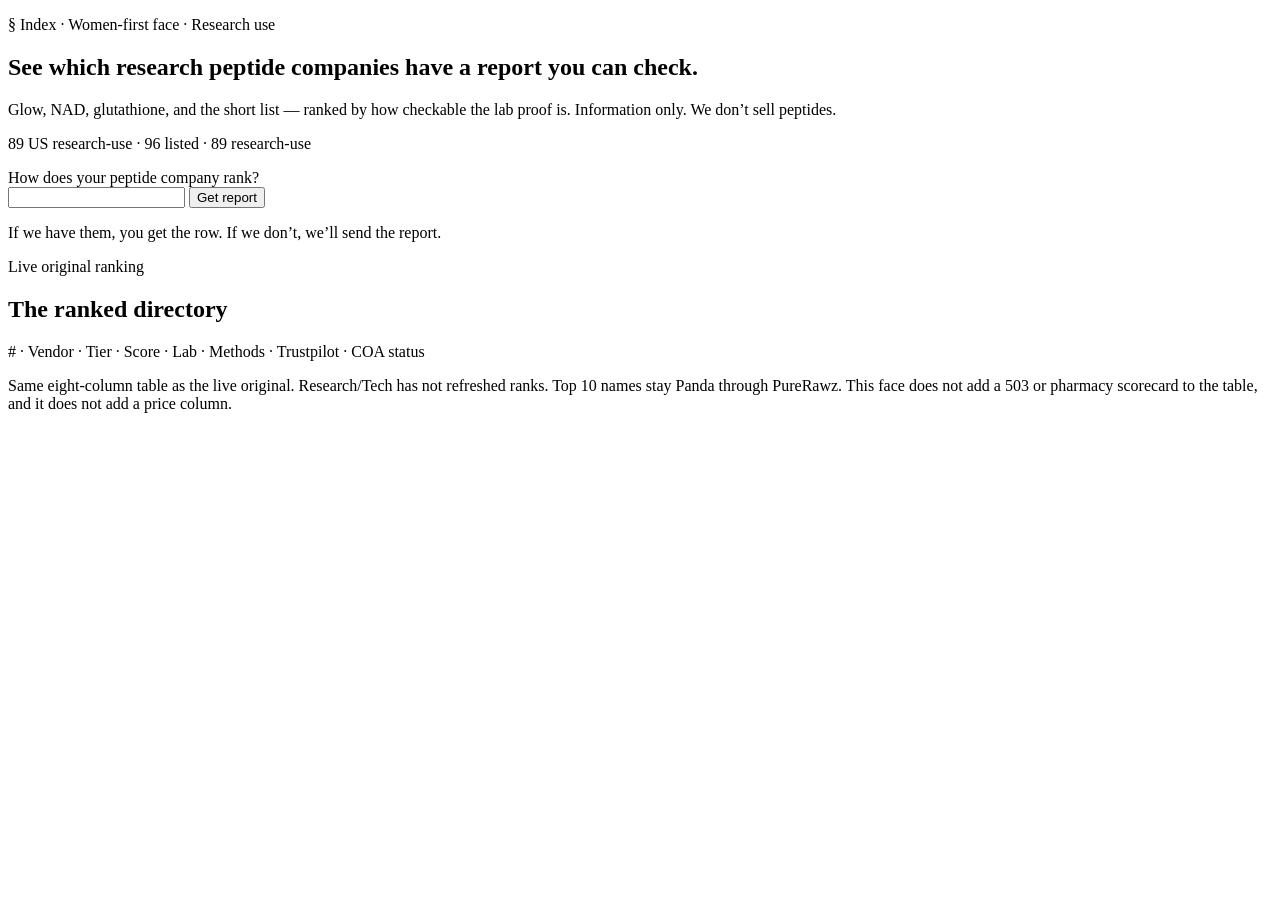
==== web/index.html @ 2370f07f "Add draft women-first face on the live original ranking. Keep the eight-column US research-use table" ====
<!DOCTYPE html>
<html lang="en">
<head>
  <meta charset="utf-8">
  <meta name="viewport" content="width=device-width, initial-scale=1">
  <meta name="robots" content="noindex, nofollow">
  <title>Peptide Quality Index</title>
  <link rel="preconnect" href="https://fonts.googleapis.com">
  <link rel="preconnect" href="https://fonts.gstatic.com" crossorigin>
  <link href="https://fonts.googleapis.com/css2?family=Instrument+Serif&family=Inter:wght@400;500;600&family=JetBrains+Mono:wght@400;600&display=swap" rel="stylesheet">
  <link rel="stylesheet" href="/css/pqi.css">
</head>
<body class="paper-grain" data-page="index">
  <div id="site-header"></div>
  <main>
    <section class="hero">
      <div class="wrap">
        <p class="caption">§ Index · Women-first face · Research use</p>
        <h1>See which research peptide companies have a report you can check.</h1>
        <p class="hero-sub">Glow, NAD, glutathione, and the short list — ranked by how checkable the lab proof is. Information only. We don’t sell peptides.</p>
        <p class="count-line">89 US research-use <span aria-hidden="true">·</span> 96 listed · 89 research-use</p>
        <form class="search-block" id="company-search" role="search">
          <label class="search-label" for="company-query">How does your peptide company rank?</label>
          <div class="search-row">
            <input id="company-query" name="q" type="search" autocomplete="off" placeholder="">
            <button type="submit">Get report</button>
          </div>
          <p class="search-help">If we have them, you get the row. If we don’t, we’ll send the report.</p>
          <div id="search-result" class="search-result" hidden></div>
        </form>
      </div>
    </section>
    <section class="section" id="rankings">
      <div class="wrap">
        <div class="section-head">
          <div>
            <p class="caption">Live original ranking</p>
            <h2>The ranked directory</h2>
          </div>
          <p class="caption"># · Vendor · Tier · Score · Lab · Methods · Trustpilot · COA status</p>
        </div>
        <div id="ranked-table"></div>
        <p class="footnote">
          Same eight-column table as the live original. Research/Tech has not refreshed ranks.
          Top 10 names stay Panda through PureRawz. This face does not add a 503 or pharmacy scorecard
          to the table, and it does not add a price column.
        </p>
        <div id="tease-strip" class="tease-strip"></div>
      </div>
    </section>
  </main>
  <footer class="site-footer" id="site-footer"></footer>
  <script src="/js/app.js"></script>
</body>
</html>
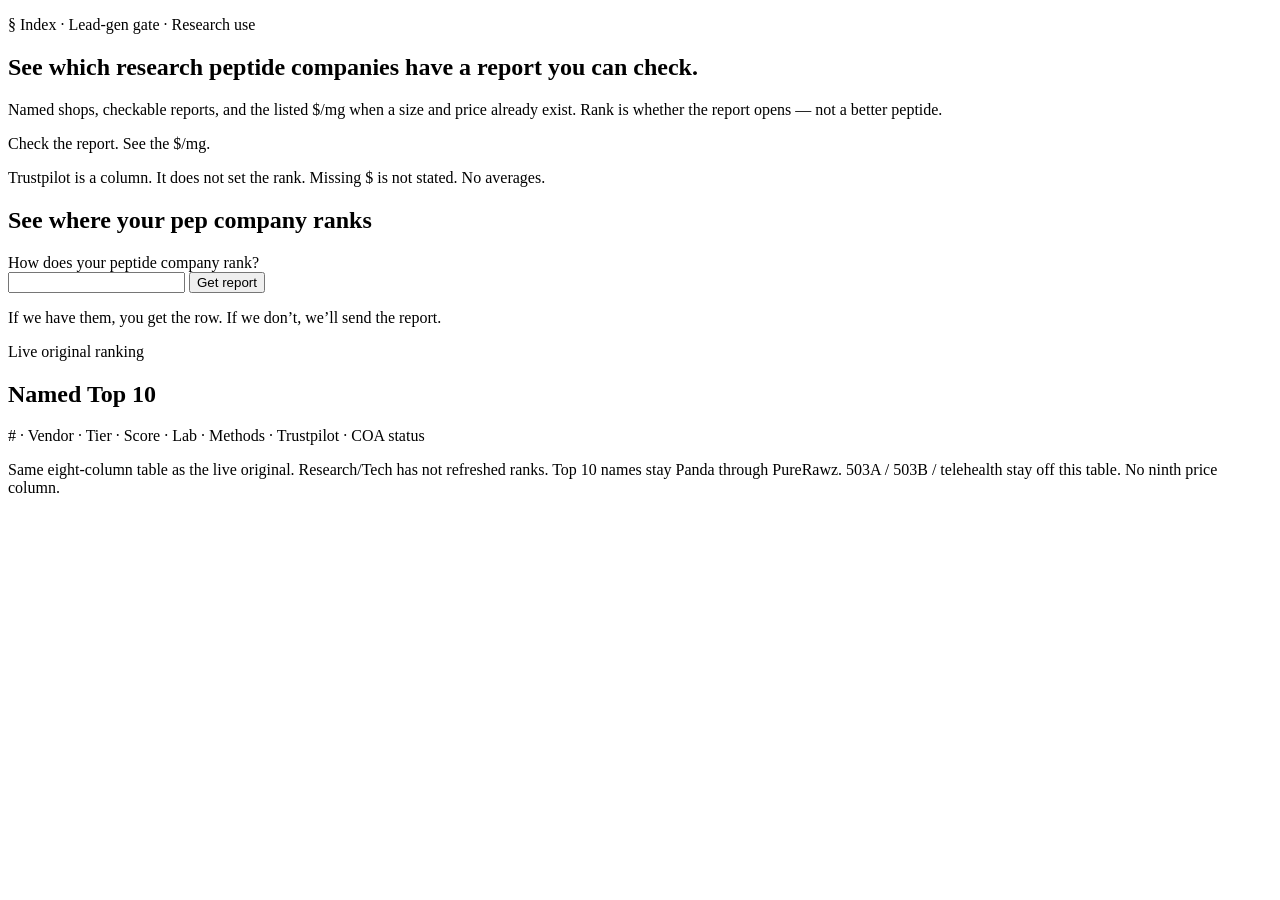
==== commit 5749b53a: "Add draft lead-gen gate on the live original ranking. Keep the eight-column table, named Top 10, sea" ====
--- a/web/index.html
+++ b/web/index.html
@@ -15,37 +15,50 @@
   <main>
     <section class="hero">
       <div class="wrap">
-        <p class="caption">§ Index · Women-first face · Research use</p>
+        <p class="caption">§ Index · Lead-gen gate · Research use</p>
         <h1>See which research peptide companies have a report you can check.</h1>
-        <p class="hero-sub">Glow, NAD, glutathione, and the short list — ranked by how checkable the lab proof is. Information only. We don’t sell peptides.</p>
-        <p class="count-line">89 US research-use <span aria-hidden="true">·</span> 96 listed · 89 research-use</p>
-        <form class="search-block" id="company-search" role="search">
-          <label class="search-label" for="company-query">How does your peptide company rank?</label>
-          <div class="search-row">
-            <input id="company-query" name="q" type="search" autocomplete="off" placeholder="">
-            <button type="submit">Get report</button>
-          </div>
-          <p class="search-help">If we have them, you get the row. If we don’t, we’ll send the report.</p>
-          <div id="search-result" class="search-result" hidden></div>
-        </form>
+        <p class="hero-sub">Named shops, checkable reports, and the listed $/mg when a size and price already exist. Rank is whether the report opens — not a better peptide.</p>
+        <aside class="how-box" aria-label="How to read this">
+          <p class="how-rule">Check the report. See the $/mg.</p>
+          <p>Trustpilot is a column. It does not set the rank. Missing $ is not stated. No averages.</p>
+        </aside>
+        <section class="search-block" id="search-hook" aria-labelledby="search-hook-title">
+          <h2 class="search-hook-title" id="search-hook-title">See where your pep company ranks</h2>
+          <form id="company-search" role="search">
+            <label class="search-label" for="company-query">How does your peptide company rank?</label>
+            <div class="search-row">
+              <input id="company-query" name="q" type="search" autocomplete="off" placeholder="">
+              <button type="submit">Get report</button>
+            </div>
+            <p class="search-help">If we have them, you get the row. If we don’t, we’ll send the report.</p>
+            <div id="search-result" class="search-result" hidden></div>
+          </form>
+        </section>
       </div>
     </section>
     <section class="section" id="rankings">
-      <div class="wrap">
-        <div class="section-head">
-          <div>
-            <p class="caption">Live original ranking</p>
-            <h2>The ranked directory</h2>
+      <div class="wrap rank-layout">
+        <div class="rank-main">
+          <div class="section-head">
+            <div>
+              <p class="caption">Live original ranking</p>
+              <h2>Named Top 10</h2>
+            </div>
+            <p class="caption"># · Vendor · Tier · Score · Lab · Methods · Trustpilot · COA status</p>
           </div>
-          <p class="caption"># · Vendor · Tier · Score · Lab · Methods · Trustpilot · COA status</p>
+          <div id="ranked-table"></div>
+          <p class="footnote">
+            Same eight-column table as the live original. Research/Tech has not refreshed ranks.
+            Top 10 names stay Panda through PureRawz. 503A / 503B / telehealth stay off this table.
+            No ninth price column.
+          </p>
+          <div id="specimen-strip" class="specimen-strip"></div>
         </div>
-        <div id="ranked-table"></div>
-        <p class="footnote">
-          Same eight-column table as the live original. Research/Tech has not refreshed ranks.
-          Top 10 names stay Panda through PureRawz. This face does not add a 503 or pharmacy scorecard
-          to the table, and it does not add a price column.
-        </p>
-        <div id="tease-strip" class="tease-strip"></div>
+        <aside class="rank-aside" aria-label="Unlock and doctor">
+          <div id="unlock-card"></div>
+          <div id="doctor-cta"></div>
+          <div id="phone-card"></div>
+        </aside>
       </div>
     </section>
   </main>
